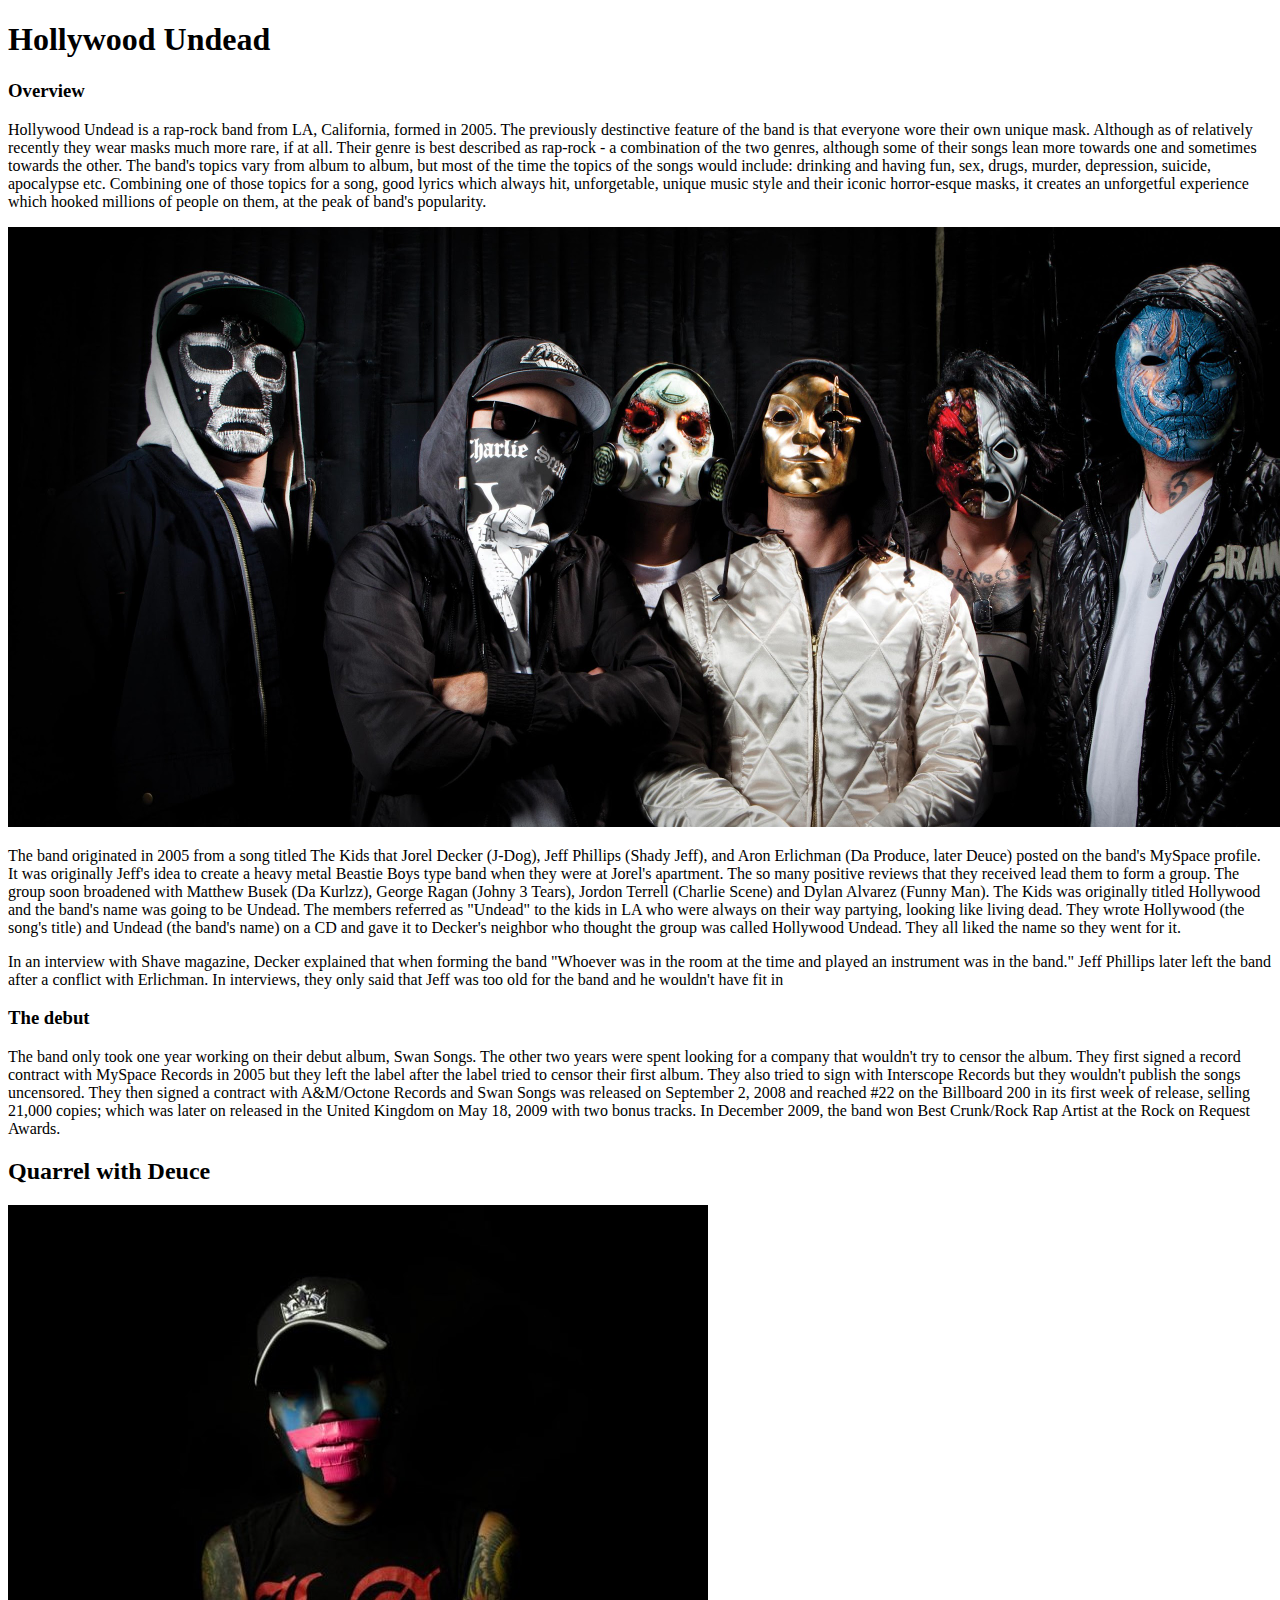
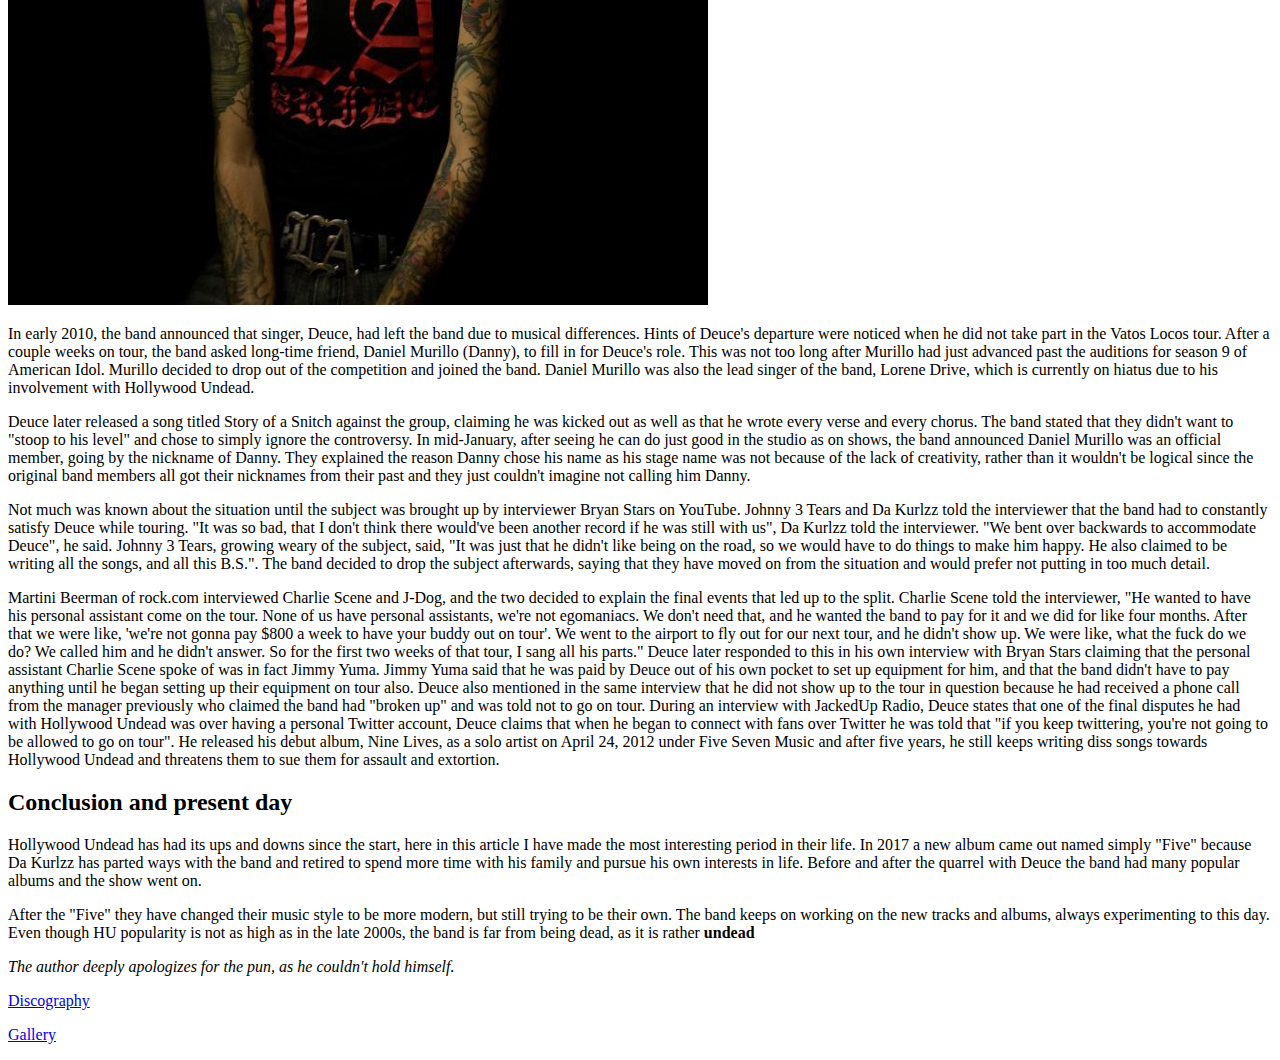
==== index.html @ 912e558f "Add files via upload" ====
<!DOCTYPE html>
<html>
    <head>
        <title>Hollywood Undead</title>
    </head>

    <body>
        <h1>Hollywood Undead</h1>

        <h3>Overview</h3>
        <p>Hollywood Undead is a rap-rock band from LA, California, formed in 2005. The previously destinctive feature of the band is that everyone wore their own unique mask. Although as of relatively recently they wear masks much more rare, if at all. Their genre is best described as rap-rock - a combination of the two genres, although some of their songs lean more towards one and sometimes towards the other. The band's topics vary from album to album, but most of the time the topics of the songs would include: drinking and having fun, sex, drugs, murder, depression, suicide, apocalypse etc. Combining one of those topics for a song, good lyrics which always hit, unforgetable, unique music style and their iconic horror-esque masks, it creates an unforgetful experience which hooked millions of people on them, at the peak of band's popularity.</p>
        <img src="images/Hollywood Undead.jpg"
        width="1440"
        height="600"
        >
        <p>The band originated in 2005 from a song titled The Kids that Jorel Decker (J-Dog), Jeff Phillips (Shady Jeff), and Aron Erlichman (Da Produce, later Deuce) posted on the band's MySpace profile. It was originally Jeff's idea to create a heavy metal Beastie Boys type band when they were at Jorel's apartment. The so many positive reviews that they received lead them to form a group. The group soon broadened with Matthew Busek (Da Kurlzz), George Ragan (Johny 3 Tears), Jordon Terrell (Charlie Scene) and Dylan Alvarez (Funny Man). The Kids was originally titled Hollywood and the band's name was going to be Undead. The members referred as "Undead" to the kids in LA who were always on their way partying, looking like living dead. They wrote Hollywood (the song's title) and Undead (the band's name) on a CD and gave it to Decker's neighbor who thought the group was called Hollywood Undead. They all liked the name so they went for it.</p>
        <p>In an interview with Shave magazine, Decker explained that when forming the band "Whoever was in the room at the time and played an instrument was in the band." Jeff Phillips later left the band after a conflict with Erlichman. In interviews, they only said that Jeff was too old for the band and he wouldn't have fit in</p>
        <h3>The debut</h3>
        <p>The band only took one year working on their debut album, Swan Songs. The other two years were spent looking for a company that wouldn't try to censor the album. They first signed a record contract with MySpace Records in 2005 but they left the label after the label tried to censor their first album. They also tried to sign with Interscope Records but they wouldn't publish the songs uncensored. They then signed a contract with A&M/Octone Records and Swan Songs was released on September 2, 2008 and reached #22 on the Billboard 200 in its first week of release, selling 21,000 copies; which was later on released in the United Kingdom on May 18, 2009 with two bonus tracks. In December 2009, the band won Best Crunk/Rock Rap Artist at the Rock on Request Awards.</p>
        <h2>Quarrel with Deuce</h2>
        <img src="images/Deuce.jpg">
        <p>In early 2010, the band announced that singer, Deuce, had left the band due to musical differences. Hints of Deuce's departure were noticed when he did not take part in the Vatos Locos tour. After a couple weeks on tour, the band asked long-time friend, Daniel Murillo (Danny), to fill in for Deuce's role. This was not too long after Murillo had just advanced past the auditions for season 9 of American Idol. Murillo decided to drop out of the competition and joined the band. Daniel Murillo was also the lead singer of the band, Lorene Drive, which is currently on hiatus due to his involvement with Hollywood Undead.</p>
        <p>Deuce later released a song titled Story of a Snitch against the group, claiming he was kicked out as well as that he wrote every verse and every chorus. The band stated that they didn't want to "stoop to his level" and chose to simply ignore the controversy. In mid-January, after seeing he can do just good in the studio as on shows, the band announced Daniel Murillo was an official member, going by the nickname of Danny. They explained the reason Danny chose his name as his stage name was not because of the lack of creativity, rather than it wouldn't be logical since the original band members all got their nicknames from their past and they just couldn't imagine not calling him Danny.</p>
        <p>Not much was known about the situation until the subject was brought up by interviewer Bryan Stars on YouTube. Johnny 3 Tears and Da Kurlzz told the interviewer that the band had to constantly satisfy Deuce while touring. "It was so bad, that I don't think there would've been another record if he was still with us", Da Kurlzz told the interviewer. "We bent over backwards to accommodate Deuce", he said. Johnny 3 Tears, growing weary of the subject, said, "It was just that he didn't like being on the road, so we would have to do things to make him happy. He also claimed to be writing all the songs, and all this B.S.". The band decided to drop the subject afterwards, saying that they have moved on from the situation and would prefer not putting in too much detail.</p>
        <p>Martini Beerman of rock.com interviewed Charlie Scene and J-Dog, and the two decided to explain the final events that led up to the split. Charlie Scene told the interviewer, "He wanted to have his personal assistant come on the tour. None of us have personal assistants, we're not egomaniacs. We don't need that, and he wanted the band to pay for it and we did for like four months. After that we were like, 'we're not gonna pay $800 a week to have your buddy out on tour'. We went to the airport to fly out for our next tour, and he didn't show up. We were like, what the fuck do we do? We called him and he didn't answer. So for the first two weeks of that tour, I sang all his parts." Deuce later responded to this in his own interview with Bryan Stars claiming that the personal assistant Charlie Scene spoke of was in fact Jimmy Yuma. Jimmy Yuma said that he was paid by Deuce out of his own pocket to set up equipment for him, and that the band didn't have to pay anything until he began setting up their equipment on tour also. Deuce also mentioned in the same interview that he did not show up to the tour in question because he had received a phone call from the manager previously who claimed the band had "broken up" and was told not to go on tour. During an interview with JackedUp Radio, Deuce states that one of the final disputes he had with Hollywood Undead was over having a personal Twitter account, Deuce claims that when he began to connect with fans over Twitter he was told that "if you keep twittering, you're not going to be allowed to go on tour". He released his debut album, Nine Lives, as a solo artist on April 24, 2012 under Five Seven Music and after five years, he still keeps writing diss songs towards Hollywood Undead and threatens them to sue them for assault and extortion.</p>
        <h2>Conclusion and present day</h2>
        <p>Hollywood Undead has had its ups and downs since the start, here in this article I have made the most interesting period in their life. In 2017 a new album came out named simply "Five" because Da Kurlzz has parted ways with the band and retired to spend more time with his family and pursue his own interests in life. Before and after the quarrel with Deuce the band had many popular albums and the show went on.</p>
        <p>After the "Five" they have changed their music style to be more modern, but still trying to be their own. The band keeps on working on the new tracks and albums, always experimenting to this day. Even though HU popularity is not as high as in the late 2000s, the band is far from being dead, as it is rather <b>undead</b></p>
        <p><i>The author deeply apologizes for the pun, as he couldn't hold himself.</i></p>
        <a href="pages/contacts.html">Discography</a>
        <p><a href="pages/gallery.html">Gallery</a></p>

    </body>
</html>
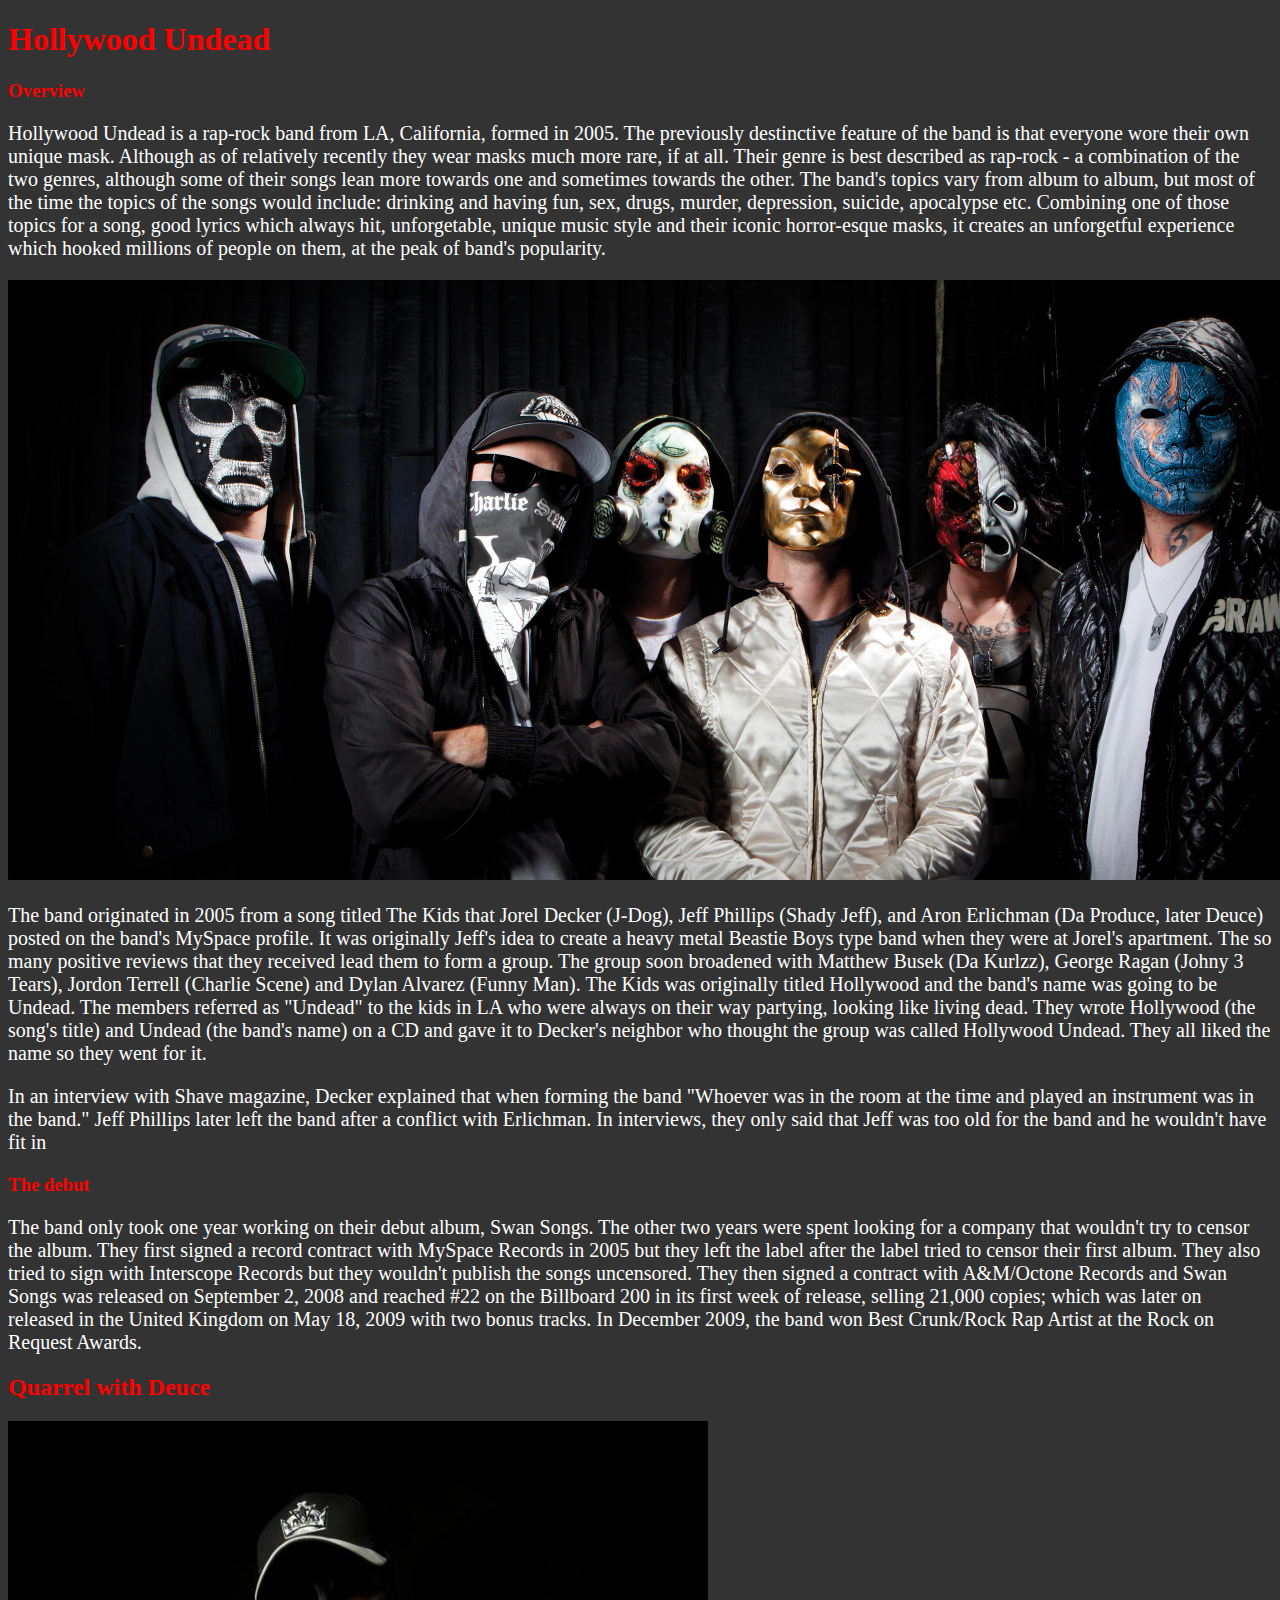
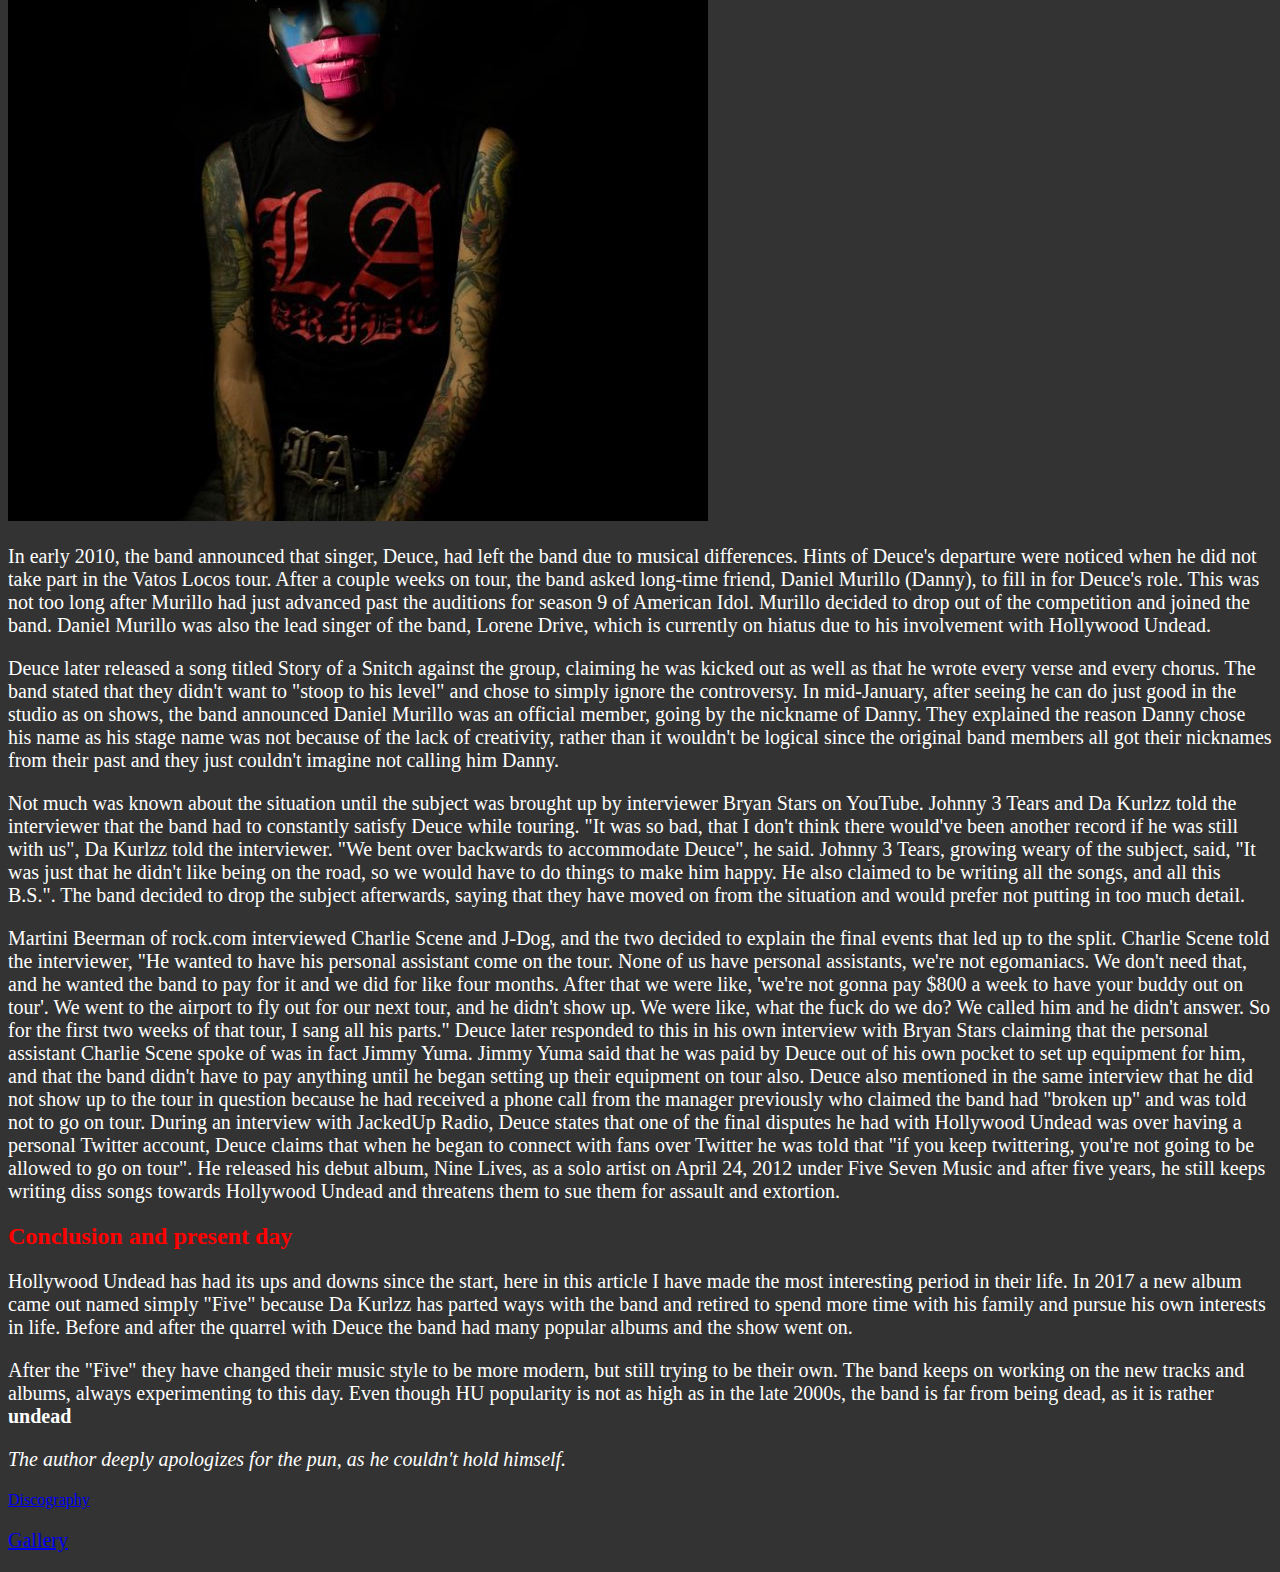
==== commit 1ec0095a: "Add files via upload" ====
--- a/index.html
+++ b/index.html
@@ -2,6 +2,7 @@
 <html>
     <head>
         <title>Hollywood Undead</title>
+        <link rel="stylesheet" type="text/css" href="style.css">
     </head>
 
     <body>
--- a/style.css
+++ b/style.css
@@ -0,0 +1,19 @@
+h1 {
+        color:red;
+}
+p {
+    color:white;
+    font-size: 20px
+}
+h2 {
+    color:red;
+}
+h3 {
+    color:red;
+}
+li {
+    color:white;
+}
+body {
+    background-color:rgb(51, 51, 51)
+}